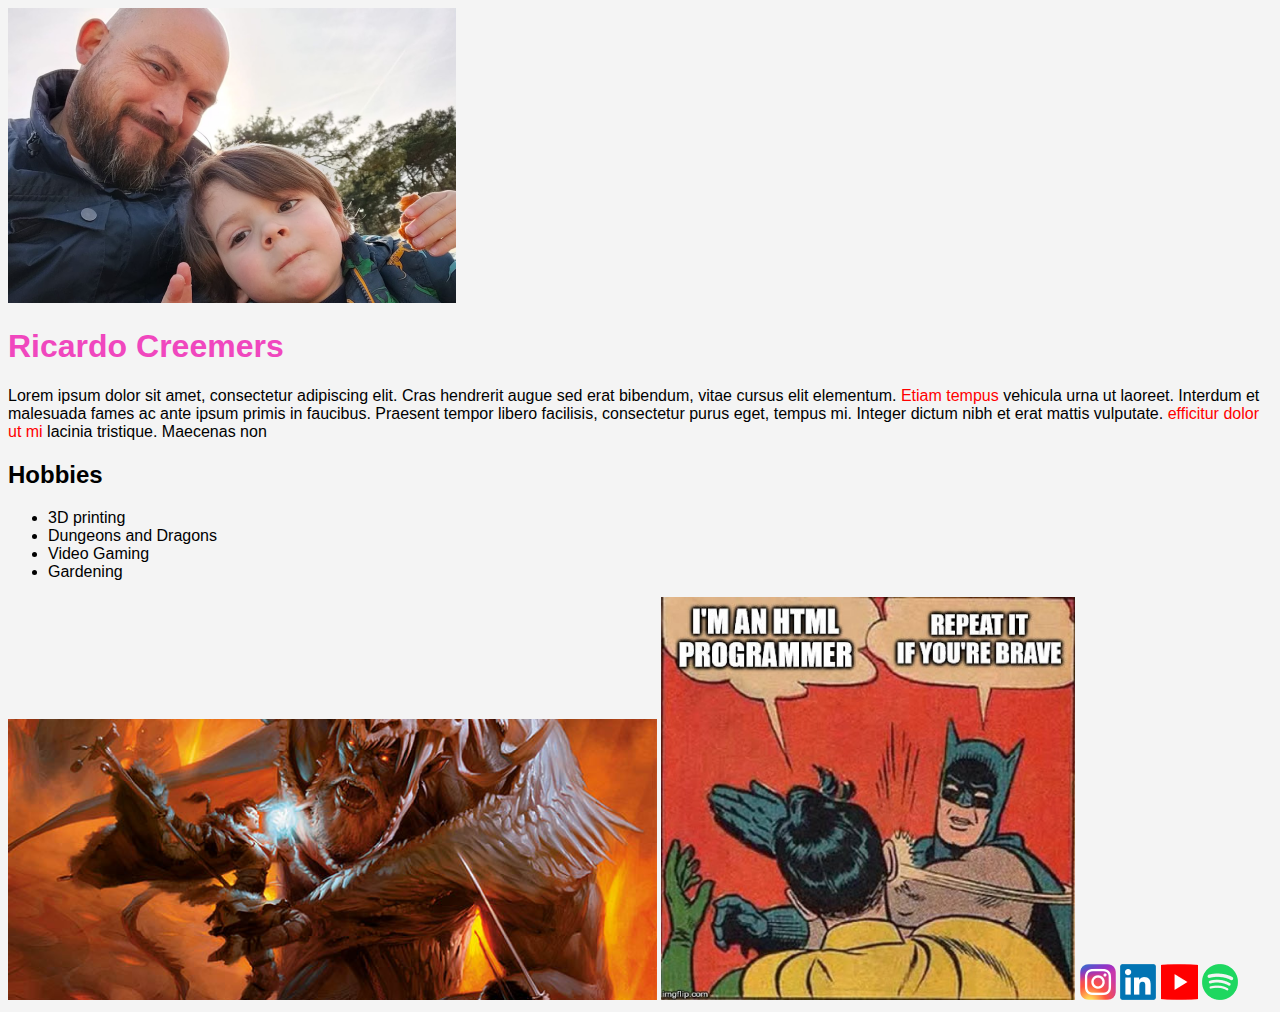
==== aboutMe.html @ 35dc8ff5 "about me" ====
<!DOCTYPE html>
<html lang="en">

<head>
    <meta charset="UTF-8">
    <meta name="viewport" content="width=device-width, initial-scale=1.0">
    <title>About me</title>
    <link rel="stylesheet" href="style.css">
</head>

<body>
    <img src="img/profile.png" alt="Yes that's me.">
    <h1 id="mainHeading">Ricardo Creemers</h1>
    <p>Lorem ipsum dolor sit amet, consectetur adipiscing elit. Cras hendrerit augue sed erat bibendum, vitae cursus
        elit elementum. <span class="highlight">Etiam tempus</span> vehicula urna ut laoreet. Interdum et malesuada
        fames ac ante ipsum primis in
        faucibus. Praesent tempor libero facilisis, consectetur purus eget, tempus mi. Integer dictum nibh et erat
        mattis vulputate. <span class="highlight">efficitur dolor ut mi</span> lacinia tristique. Maecenas non</p>
    <h2>Hobbies</h2>
    <ul>
        <li>3D printing</li>
        <li>Dungeons and Dragons</li>
        <li>Video Gaming</li>
        <li>Gardening</li>
    </ul>
    <img src="img/DnD.png" alt="Dungeons and Dragons">
    <img src="img/Meme.png" alt="Funny meme">
    <img src="img/Instagram.png" alt="instagram">
    <img src="img/Linkedin.png" alt="Linkedin">
    <img src="img/Youtube.png" alt="Youtube">
    <img src="img/Spotify.png" alt="Spotify">
</body>

</html>
---- style.css ----
body {
    background-color: #f4f4f4;
    font-family: Arial, "Helvetica Neue", Helvetica, sans-serif;
}

#mainHeading {
    color: #f047be;
}

.highlight {
    color: #FF0000;
}
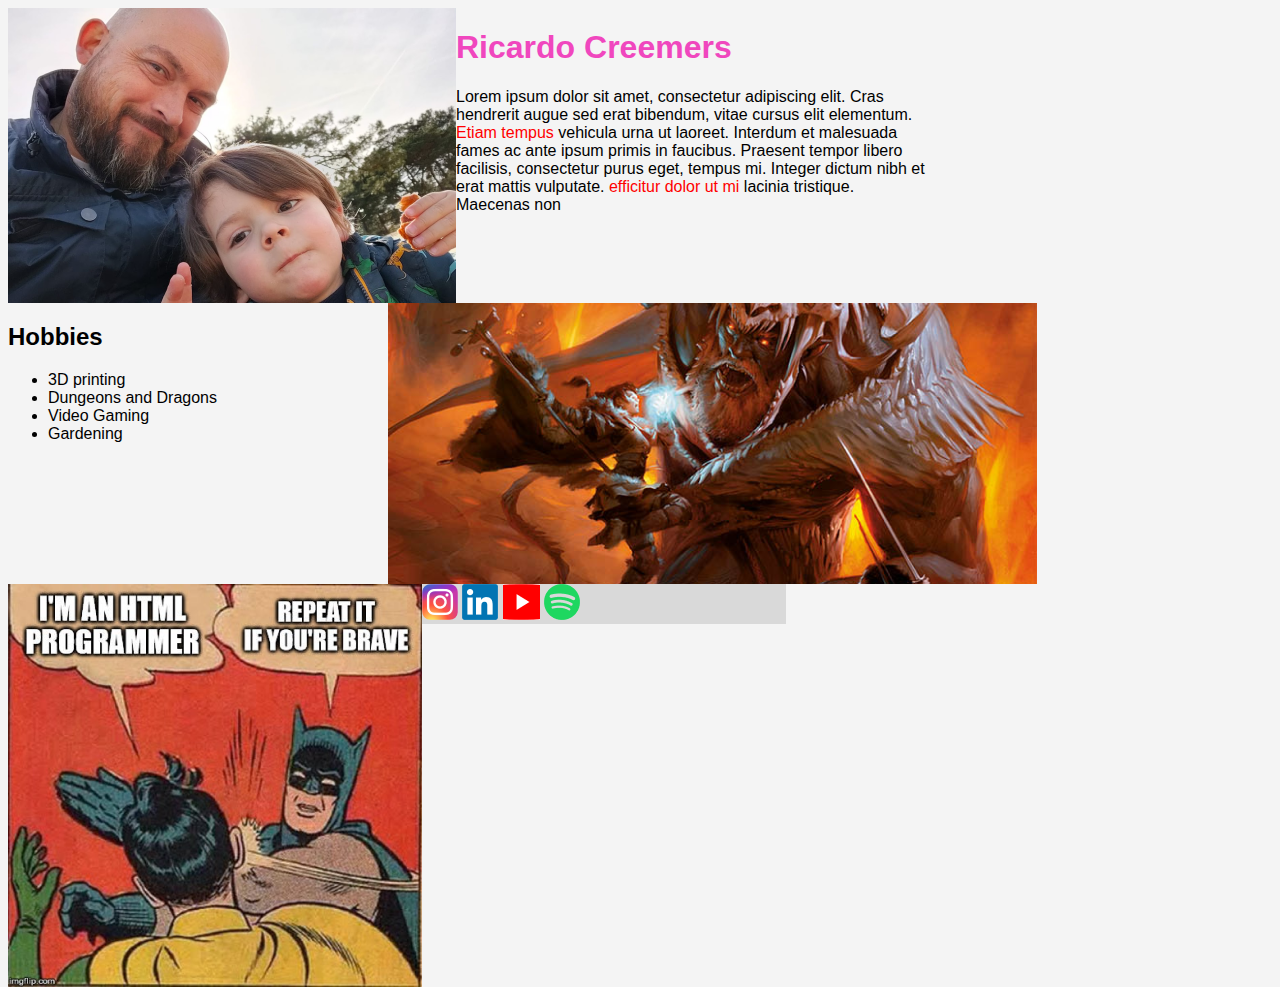
==== commit c559f2a0: "float" ====
--- a/aboutMe.html
+++ b/aboutMe.html
@@ -9,26 +9,34 @@
 </head>
 
 <body>
-    <img src="img/profile.png" alt="Yes that's me.">
-    <h1 id="mainHeading">Ricardo Creemers</h1>
-    <p>Lorem ipsum dolor sit amet, consectetur adipiscing elit. Cras hendrerit augue sed erat bibendum, vitae cursus
-        elit elementum. <span class="highlight">Etiam tempus</span> vehicula urna ut laoreet. Interdum et malesuada
-        fames ac ante ipsum primis in
-        faucibus. Praesent tempor libero facilisis, consectetur purus eget, tempus mi. Integer dictum nibh et erat
-        mattis vulputate. <span class="highlight">efficitur dolor ut mi</span> lacinia tristique. Maecenas non</p>
-    <h2>Hobbies</h2>
-    <ul>
-        <li>3D printing</li>
-        <li>Dungeons and Dragons</li>
-        <li>Video Gaming</li>
-        <li>Gardening</li>
-    </ul>
-    <img src="img/DnD.png" alt="Dungeons and Dragons">
-    <img src="img/Meme.png" alt="Funny meme">
-    <img src="img/Instagram.png" alt="instagram">
-    <img src="img/Linkedin.png" alt="Linkedin">
-    <img src="img/Youtube.png" alt="Youtube">
-    <img src="img/Spotify.png" alt="Spotify">
+    <img id="profilePicture" src="img/profile.png" alt="Yes that's me.">
+    <div id="introText">
+        <h1 id="mainHeading">Ricardo Creemers</h1>
+        <p>Lorem ipsum dolor sit amet, consectetur adipiscing elit. Cras hendrerit augue sed erat bibendum, vitae cursus
+            elit elementum. <span class="highlight">Etiam tempus</span> vehicula urna ut laoreet. Interdum et malesuada
+            fames ac ante ipsum primis in
+            faucibus. Praesent tempor libero facilisis, consectetur purus eget, tempus mi. Integer dictum nibh et erat
+            mattis vulputate. <span class="highlight">efficitur dolor ut mi</span> lacinia tristique. Maecenas non</p>
+    </div>
+    <div class="reset"></div>
+    <div id="hobbyText">
+        <h2>Hobbies</h2>
+        <ul>
+            <li>3D printing</li>
+            <li>Dungeons and Dragons</li>
+            <li>Video Gaming</li>
+            <li>Gardening</li>
+        </ul>
+    </div>
+    <img id="heroShot" src="img/DnD.png" alt="Dungeons and Dragons">
+    <div class="reset"></div>
+    <img id="funnyImage" src="img/Meme.png" alt="Funny meme">
+    <div id="socials">
+        <img src="img/Instagram.png" alt="instagram">
+        <img src="img/Linkedin.png" alt="Linkedin">
+        <img src="img/Youtube.png" alt="Youtube">
+        <img src="img/Spotify.png" alt="Spotify">
+    </div>
 </body>
 
 </html>--- a/style.css
+++ b/style.css
@@ -9,4 +9,36 @@
 
 .highlight {
     color: #FF0000;
+}
+
+#introText {
+    width: 471px;
+    float: left;
+}
+
+#profilePicture {
+    float: left;
+}
+
+.reset {
+    clear: both;
+}
+
+#hobbyText {
+    width: 380px;
+    float: left;
+}
+
+#heroShot {
+    float: left;
+}
+
+#funnyImage {
+    float: left;
+}
+
+#socials {
+    width: 364px;
+    float: left;
+    background-color: #D9D9D9;
 }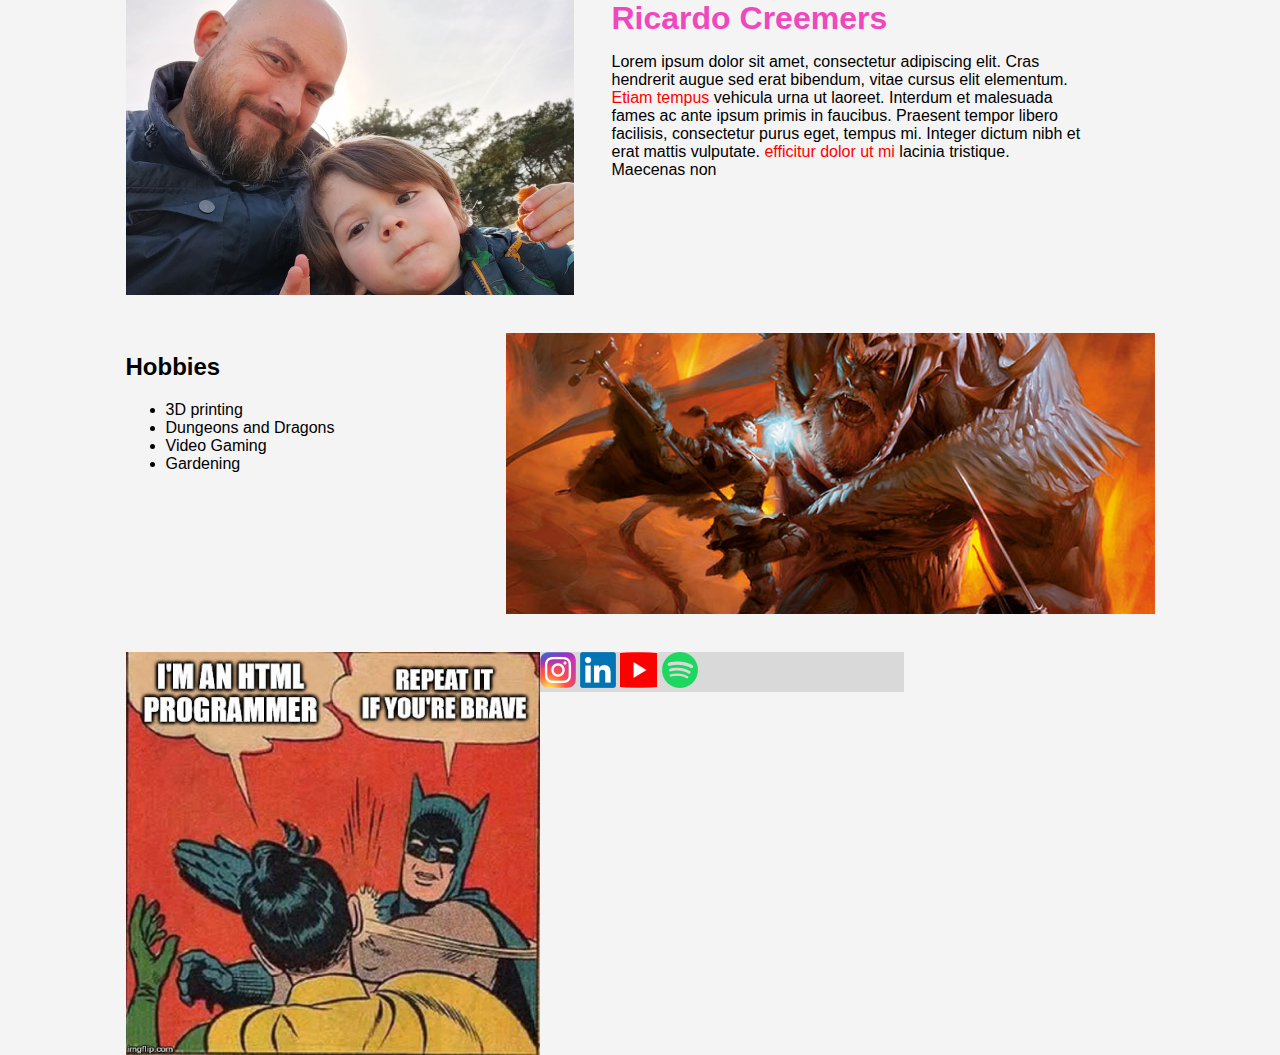
==== commit e8b11325: "d" ====
--- a/aboutMe.html
+++ b/aboutMe.html
@@ -9,33 +9,39 @@
 </head>
 
 <body>
-    <img id="profilePicture" src="img/profile.png" alt="Yes that's me.">
-    <div id="introText">
-        <h1 id="mainHeading">Ricardo Creemers</h1>
-        <p>Lorem ipsum dolor sit amet, consectetur adipiscing elit. Cras hendrerit augue sed erat bibendum, vitae cursus
-            elit elementum. <span class="highlight">Etiam tempus</span> vehicula urna ut laoreet. Interdum et malesuada
-            fames ac ante ipsum primis in
-            faucibus. Praesent tempor libero facilisis, consectetur purus eget, tempus mi. Integer dictum nibh et erat
-            mattis vulputate. <span class="highlight">efficitur dolor ut mi</span> lacinia tristique. Maecenas non</p>
-    </div>
-    <div class="reset"></div>
-    <div id="hobbyText">
-        <h2>Hobbies</h2>
-        <ul>
-            <li>3D printing</li>
-            <li>Dungeons and Dragons</li>
-            <li>Video Gaming</li>
-            <li>Gardening</li>
-        </ul>
-    </div>
-    <img id="heroShot" src="img/DnD.png" alt="Dungeons and Dragons">
-    <div class="reset"></div>
-    <img id="funnyImage" src="img/Meme.png" alt="Funny meme">
-    <div id="socials">
-        <img src="img/Instagram.png" alt="instagram">
-        <img src="img/Linkedin.png" alt="Linkedin">
-        <img src="img/Youtube.png" alt="Youtube">
-        <img src="img/Spotify.png" alt="Spotify">
+    <div id="pageContainer">
+        <img id="profilePicture" src="img/profile.png" alt="Yes that's me.">
+        <div id="introText">
+            <h1 id="mainHeading">Ricardo Creemers</h1>
+            <p>Lorem ipsum dolor sit amet, consectetur adipiscing elit. Cras hendrerit augue sed erat bibendum, vitae
+                cursus
+                elit elementum. <span class="highlight">Etiam tempus</span> vehicula urna ut laoreet. Interdum et
+                malesuada
+                fames ac ante ipsum primis in
+                faucibus. Praesent tempor libero facilisis, consectetur purus eget, tempus mi. Integer dictum nibh et
+                erat
+                mattis vulputate. <span class="highlight">efficitur dolor ut mi</span> lacinia tristique. Maecenas non
+            </p>
+        </div>
+        <div class="reset"></div>
+        <div id="hobbyText">
+            <h2>Hobbies</h2>
+            <ul>
+                <li>3D printing</li>
+                <li>Dungeons and Dragons</li>
+                <li>Video Gaming</li>
+                <li>Gardening</li>
+            </ul>
+        </div>
+        <img id="heroShot" src="img/DnD.png" alt="Dungeons and Dragons">
+        <div class="reset"></div>
+        <img id="funnyImage" src="img/Meme.png" alt="Funny meme">
+        <div id="socials">
+            <img src="img/Instagram.png" alt="instagram">
+            <img src="img/Linkedin.png" alt="Linkedin">
+            <img src="img/Youtube.png" alt="Youtube">
+            <img src="img/Spotify.png" alt="Spotify">
+        </div>
     </div>
 </body>
 
--- a/style.css
+++ b/style.css
@@ -1,6 +1,12 @@
 body {
     background-color: #f4f4f4;
     font-family: Arial, "Helvetica Neue", Helvetica, sans-serif;
+    margin: 0px;
+
+}
+
+h1 {
+    margin: 0px;
 }
 
 #mainHeading {
@@ -14,10 +20,12 @@
 #introText {
     width: 471px;
     float: left;
+    margin: 0px 0px 0px 38px;
 }
 
 #profilePicture {
     float: left;
+    margin: 0px 0px 38px 0px;
 }
 
 .reset {
@@ -31,6 +39,7 @@
 
 #heroShot {
     float: left;
+    margin: 0px 0px 38px 0px;
 }
 
 #funnyImage {
@@ -41,4 +50,9 @@
     width: 364px;
     float: left;
     background-color: #D9D9D9;
+}
+
+#pageContainer {
+    width: 1029px;
+    margin: 0px auto 0px auto;
 }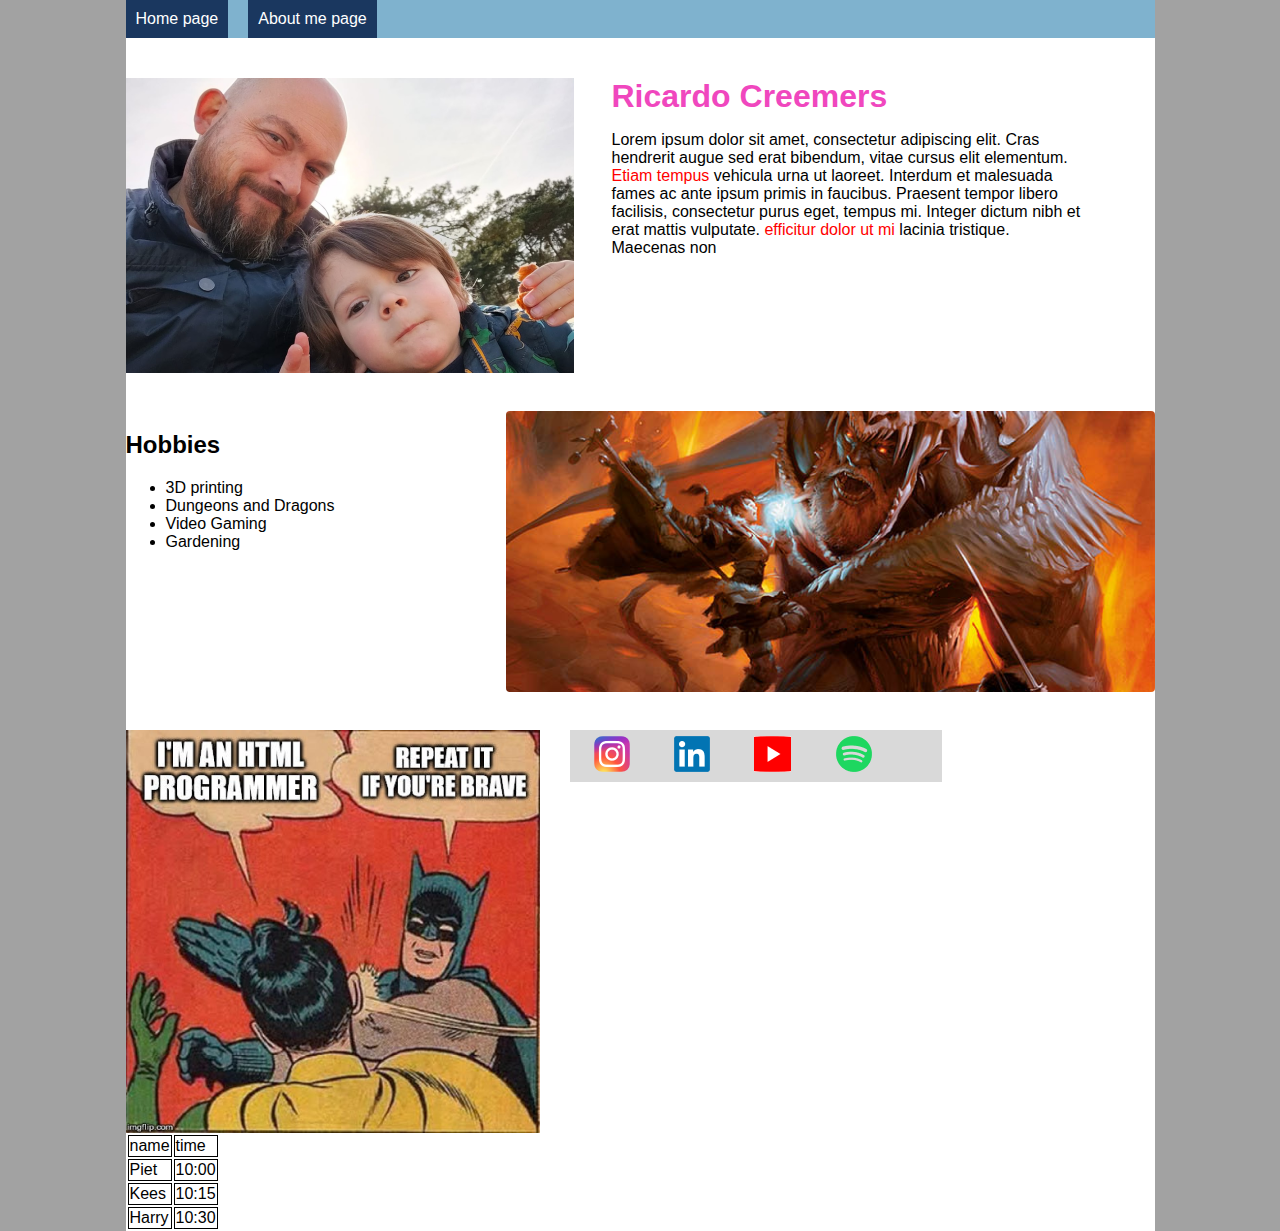
==== commit 6f116ae3: "links" ====
--- a/aboutMe.html
+++ b/aboutMe.html
@@ -10,6 +10,14 @@
 
 <body>
     <div id="pageContainer">
+
+        <div id="navigation">
+            <a href="index.html">Home page</a>
+            <a href="aboutMe.html">About me page</a>
+            <div class="reset"></div>
+        </div>
+
+        <!--Yo moma. What do you think about my padding?-->
         <img id="profilePicture" src="img/profile.png" alt="Yes that's me.">
         <div id="introText">
             <h1 id="mainHeading">Ricardo Creemers</h1>
@@ -42,6 +50,26 @@
             <img src="img/Youtube.png" alt="Youtube">
             <img src="img/Spotify.png" alt="Spotify">
         </div>
+        <div class="reset"></div>
+
+        <table>
+            <tr>
+                <td>name</td>
+                <td>time</td>
+            </tr>
+            <tr>
+                <td>Piet</td>
+                <td>10:00</td>
+            </tr>
+            <tr>
+                <td>Kees</td>
+                <td>10:15</td>
+            </tr>
+            <tr>
+                <td>Harry</td>
+                <td>10:30</td>
+            </tr>
+        </table>
     </div>
 </body>
 
--- a/style.css
+++ b/style.css
@@ -1,5 +1,5 @@
 body {
-    background-color: #f4f4f4;
+    background-color: #a2a2a2;
     font-family: Arial, "Helvetica Neue", Helvetica, sans-serif;
     margin: 0px;
 
@@ -9,29 +9,63 @@
     margin: 0px;
 }
 
-#mainHeading {
-    color: #f047be;
+td {
+    border: #000000 solid 1px;
 }
 
+/*Classes*/
 .highlight {
     color: #FF0000;
-}
-
-#introText {
-    width: 471px;
-    float: left;
-    margin: 0px 0px 0px 38px;
-}
-
-#profilePicture {
-    float: left;
-    margin: 0px 0px 38px 0px;
 }
 
 .reset {
     clear: both;
 }
 
+
+/*ID's*/
+#pageContainer {
+    width: 1029px;
+    margin: 0px auto 0px auto;
+    background-color: #FFFFFF;
+}
+
+#navigation {
+    background-color: #7fb2ce;
+}
+
+#navigation a {
+    text-decoration: none;
+    background-color: #1a375f;
+    color: #FFFFFF;
+    padding: 10px 10px 10px 10px;
+    margin: 0px 20px 0px 0px;
+    display: block;
+    float: left;
+}
+
+#navigation a:hover {
+    background-color: #124c9c;
+}
+
+/*Introduction*/
+#mainHeading {
+    color: #f047be;
+}
+
+#introText {
+    width: 471px;
+    float: left;
+    margin: 40px 0px 0px 38px;
+}
+
+#profilePicture {
+    float: left;
+    margin: 40px 0px 38px 0px;
+}
+
+
+/*Hobbies*/
 #hobbyText {
     width: 380px;
     float: left;
@@ -40,19 +74,23 @@
 #heroShot {
     float: left;
     margin: 0px 0px 38px 0px;
+    border-radius: 4px;
 }
 
+/*Meme*/
 #funnyImage {
     float: left;
 }
 
+/*Socials*/
 #socials {
     width: 364px;
     float: left;
     background-color: #D9D9D9;
+    padding: 6px 4px 6px 4px;
+    margin: 0px 0px 0px 30px;
 }
 
-#pageContainer {
-    width: 1029px;
-    margin: 0px auto 0px auto;
+#socials img {
+    margin: 0px 20px 0px 20px;
 }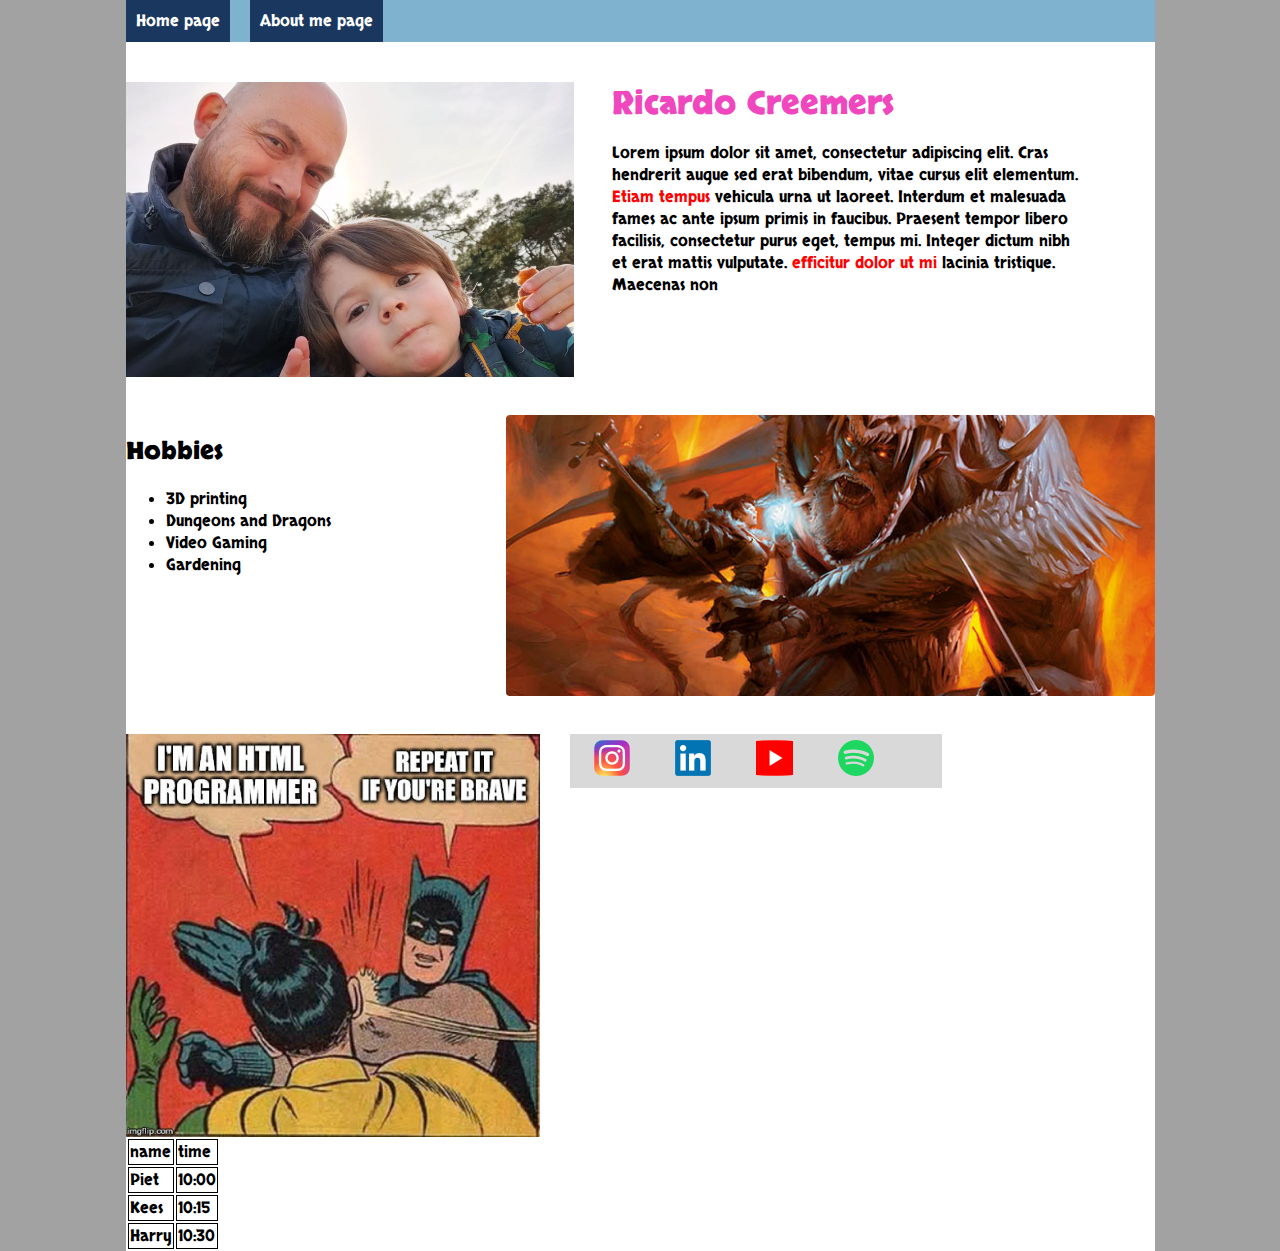
==== commit 0d336a20: "s" ====
--- a/aboutMe.html
+++ b/aboutMe.html
@@ -5,6 +5,11 @@
     <meta charset="UTF-8">
     <meta name="viewport" content="width=device-width, initial-scale=1.0">
     <title>About me</title>
+    <link rel="preconnect" href="https://fonts.googleapis.com">
+    <link rel="preconnect" href="https://fonts.gstatic.com" crossorigin>
+    <link
+        href="https://fonts.googleapis.com/css2?family=Oxygen:wght@400;700&family=Shrikhand&family=Skranji&display=swap"
+        rel="stylesheet">
     <link rel="stylesheet" href="style.css">
 </head>
 
--- a/style.css
+++ b/style.css
@@ -1,6 +1,8 @@
 body {
     background-color: #a2a2a2;
     font-family: Arial, "Helvetica Neue", Helvetica, sans-serif;
+
+    font-family: 'Skranji', cursive;
     margin: 0px;
 
 }
